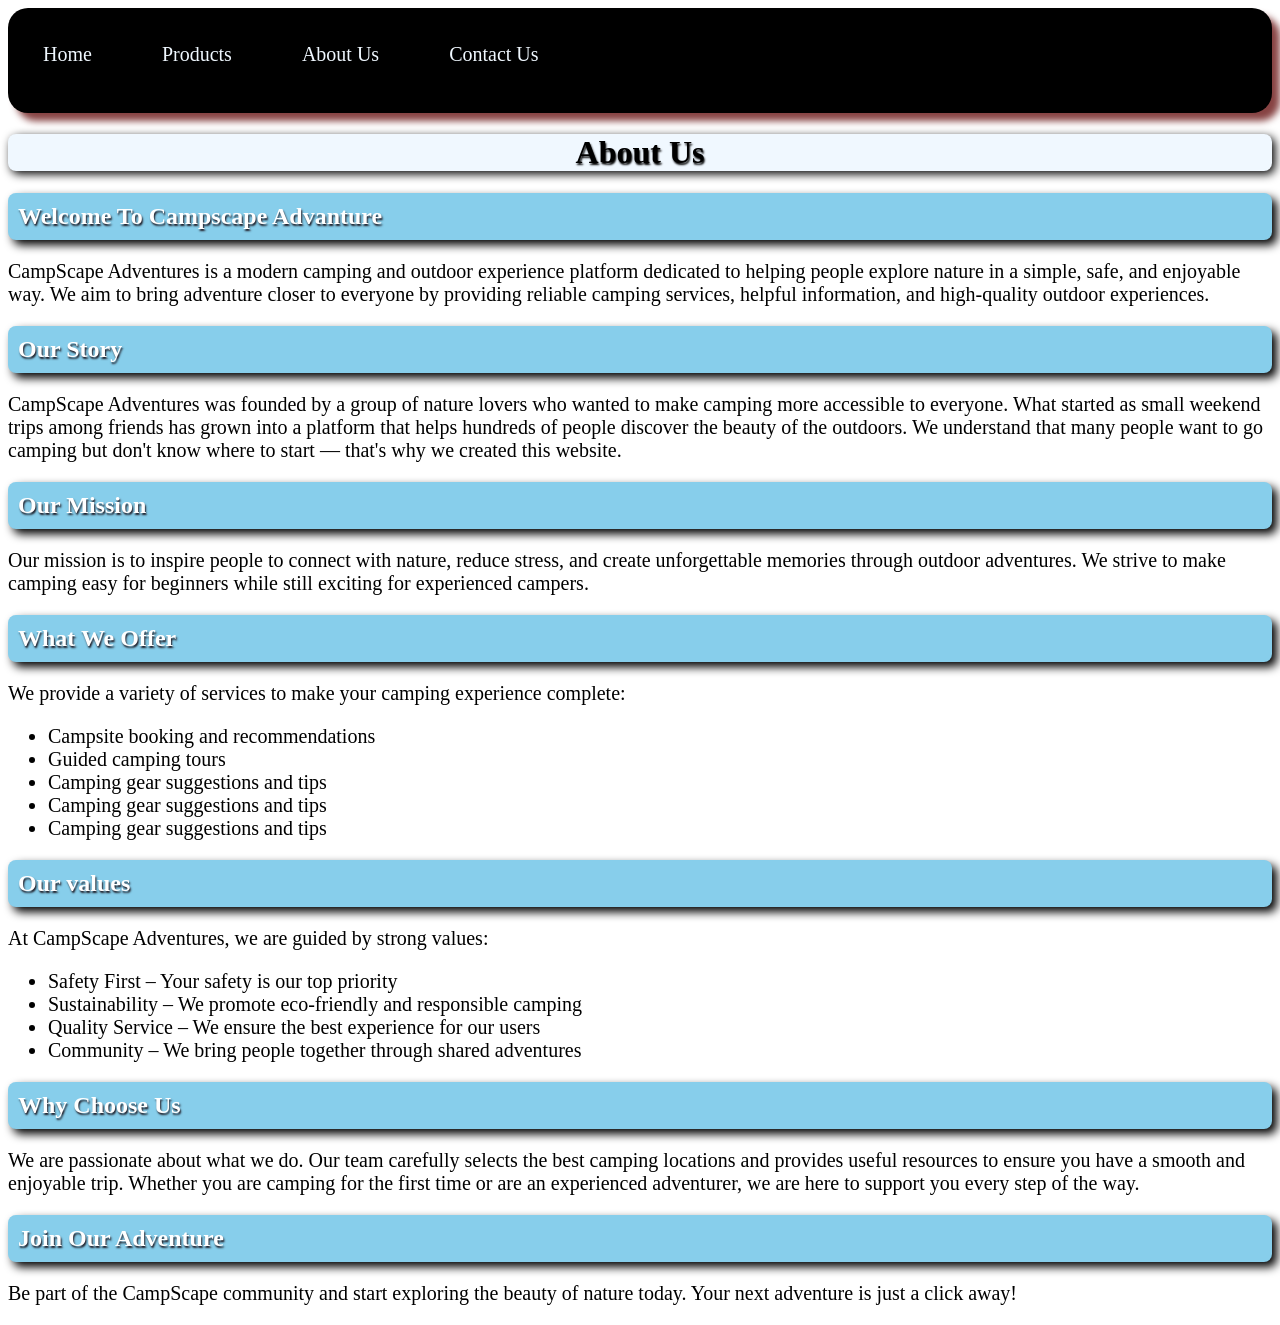
==== aboutus.html @ 021f3e4d "Add files via upload first commit" ====
<!DOCTYPE html>
<html lang="en">
<head>
    <meta charset="UTF-8">
    <meta name="viewport" content="width=device-width, initial-scale=1.0">
    <title>About Us</title>
    <link rel="stylesheet" href="aboutus.css">
    <style>
        body{
            background-color: rgb(255, 255, 255);
        }
        .text{
             font-size: 20px;
             color: rgb(0, 0, 0);
        }
        .heading{
             text-shadow: 1px 2px 2px rgb(27, 22, 31);
             color: rgb(255, 255, 255);
             border: 1px;
             background-color:skyblue;
             border-radius: 8px;
             padding: 10px;
             box-shadow: 5px 5px 10px black;
            
        }
    </style>
</head>
<body>
        <nav class="navbar">
        
        <ul>
            <li><a href="index.html">Home</a></li>
            <li><a href="products.html">Products</a></li>
            <li><a href="aboutus.html">About Us</a></li>
            <li><a href="contactus.html">Contact Us</a></li>
        </ul>
    </nav>
    <h1 style="text-align: center; border: 1px; background-color: aliceblue ; color: rgb(0, 0, 0); text-shadow: 1px 2px 2px black; border-radius: 8px; box-shadow: 3px 3px 10px rgb(0, 0, 0);">About Us</h1>
    <h2 class="heading">Welcome To Campscape Advanture</h2>
    <p class="text">
        CampScape Adventures is a modern camping and outdoor experience platform dedicated to helping people explore nature in a simple, safe, and enjoyable way. We aim to bring adventure closer to everyone by providing reliable camping services, helpful information, and high-quality outdoor experiences.
    </p>
    <h2 class="heading">Our Story</h2>
    <p class="text">
        CampScape Adventures was founded by a group of nature lovers who wanted to make camping more accessible to everyone. What started as small weekend trips among friends has grown into a platform that helps hundreds of people discover the beauty of the outdoors. We understand that many people want to go camping but don't know where to start — that's why we created this website.
    </p>
    <h2 class="heading">Our Mission</h2>
    <p class="text">
        Our mission is to inspire people to connect with nature, reduce stress, and create unforgettable memories through outdoor adventures. We strive to make camping easy for beginners while still exciting for experienced campers.
    </p>
    <h2 class="heading">What We Offer</h2>
    <p class="text">
        We provide a variety of services to make your camping experience complete:
        <ul>
            <div class="text">
                   <li>Campsite booking and recommendations</li>
            <li>Guided camping tours</li>
            <li>Camping gear suggestions and tips</li>
            <li>Camping gear suggestions and tips</li>
            <li>Camping gear suggestions and tips</li>
            </div>
         
        </ul>
    </p>
    <h2 class="heading">Our values</h2>
    <p class="text">At CampScape Adventures, we are guided by strong values:
        <ul>
            <div class="text">
                  <li>Safety First – Your safety is our top priority</li>
            <li>Sustainability – We promote eco-friendly and responsible camping</li>
            <li>Quality Service – We ensure the best experience for our users</li>
            <li>Community – We bring people together through shared adventures</li>
            </div>
          
        </ul>
</p>
    <h2 class="heading">Why Choose Us</h2>
    <p class="text">We are passionate about what we do. Our team carefully selects the best camping locations and provides useful resources to ensure you have a smooth and enjoyable trip. Whether you are camping for the first time or are an experienced adventurer, we are here to support you every step of the way.</p>
    <h2 class="heading">Join Our Adventure</h2>
    <p class="text">Be part of the CampScape community and start exploring the beauty of nature today. Your next adventure is just a click away!</p>
</body>
</html>
---- aboutus.css ----
.navbar ul{
    list-style-type: none;
    overflow: hidden;
    background-color: rgb(0, 0, 0);
    padding: 0px;
    margin: 0px;
    border-radius: 20px;
    border: 2px;
    box-shadow: 8px 8px 7px rgb(135, 67, 67);
    gap: 18px;
}
.navbar a{
    text-decoration: none;
    color: aliceblue;
    display: block;
    text-align: center;
    padding: 35px;
    font-size: 20px;
    height: 35px;
    transition: 0.5s;
    border: 1px;
    border-radius: 30px;
}
.navbar li{
    float: left;
}
.navbar a:hover{
    color: rgb(0, 0, 0);
    background-color: aliceblue;
    transform: translate3d(0, 0, 50px) scale(1.1);
}
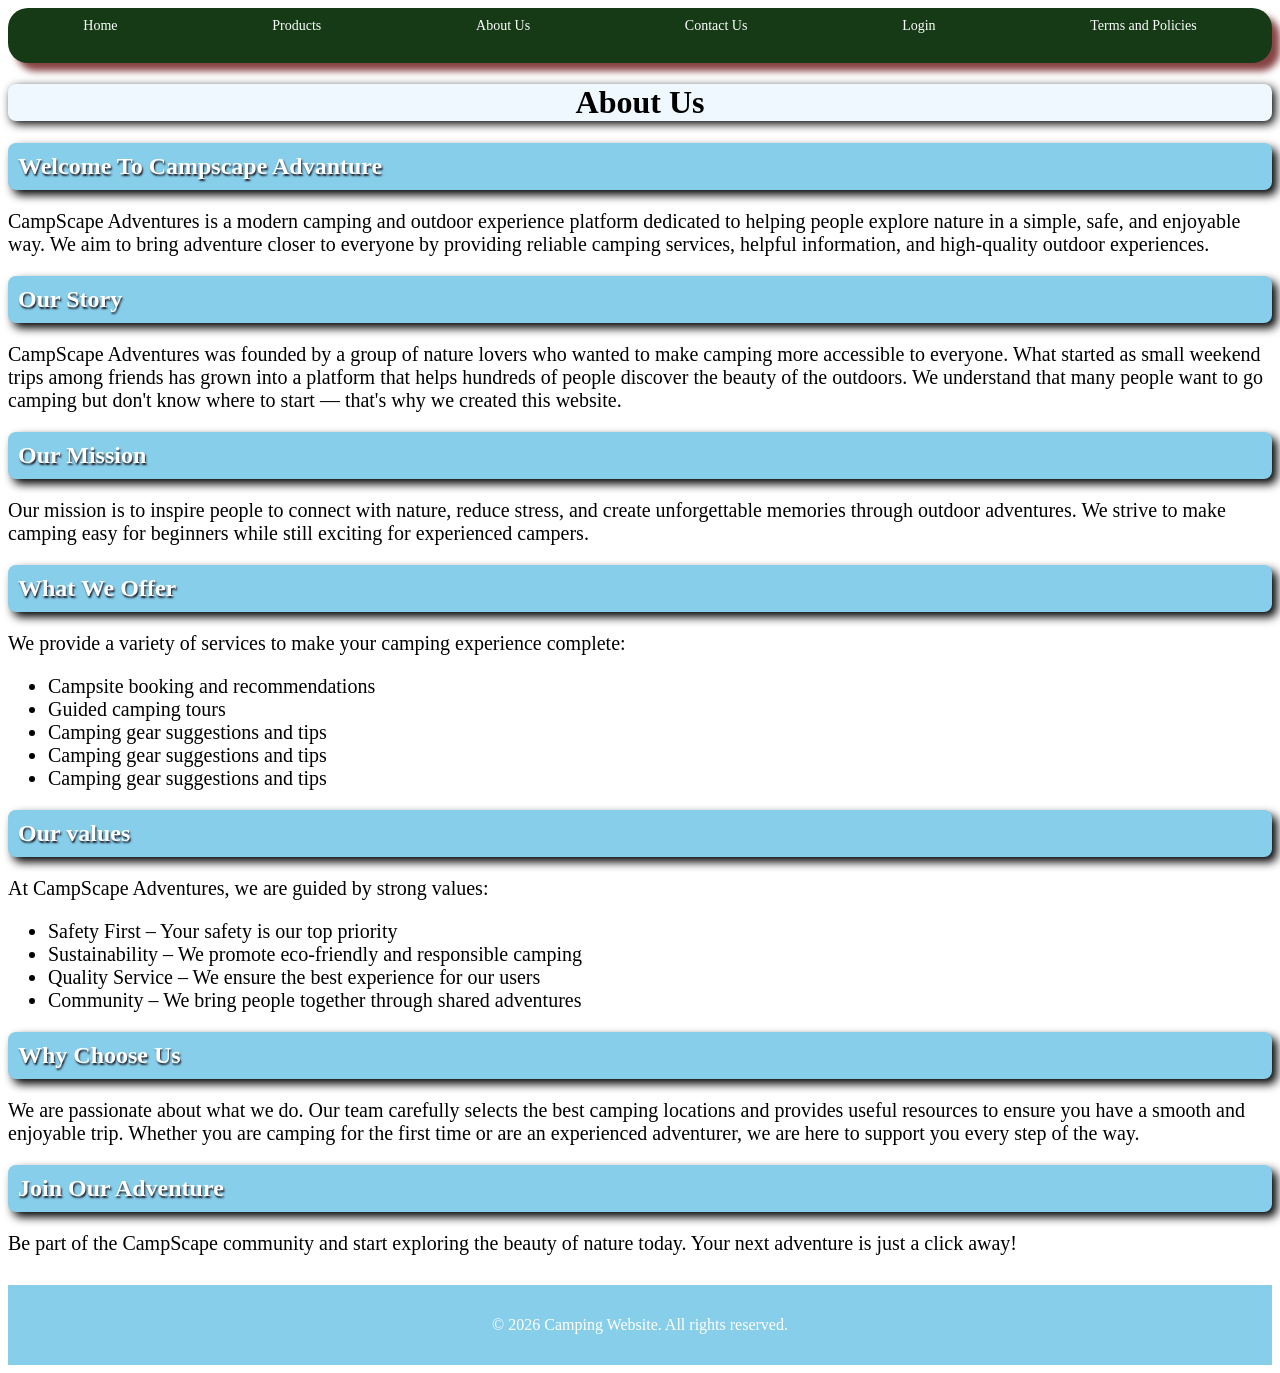
==== commit e6616f09: "Update About Us page with footer and navigation Added footer section with copyright notice and updat" ====
--- a/aboutus.html
+++ b/aboutus.html
@@ -30,12 +30,14 @@
         
         <ul>
             <li><a href="index.html">Home</a></li>
-            <li><a href="products.html">Products</a></li>
+            <li><a href="product.html">Products</a></li>
             <li><a href="aboutus.html">About Us</a></li>
             <li><a href="contactus.html">Contact Us</a></li>
+            <li><a href="login.html">Login</a></li>
+            <li><a href="term.html">Terms and Policies</a></li>
         </ul>
     </nav>
-    <h1 style="text-align: center; border: 1px; background-color: aliceblue ; color: rgb(0, 0, 0); text-shadow: 1px 2px 2px black; border-radius: 8px; box-shadow: 3px 3px 10px rgb(0, 0, 0);">About Us</h1>
+    <h1 style="text-align: center; border: 1px; background-color: aliceblue ; color: rgb(0, 0, 0); border-radius: 8px; box-shadow: 3px 3px 10px rgb(0, 0, 0);">About Us</h1>
     <h2 class="heading">Welcome To Campscape Advanture</h2>
     <p class="text">
         CampScape Adventures is a modern camping and outdoor experience platform dedicated to helping people explore nature in a simple, safe, and enjoyable way. We aim to bring adventure closer to everyone by providing reliable camping services, helpful information, and high-quality outdoor experiences.
@@ -78,5 +80,8 @@
     <p class="text">We are passionate about what we do. Our team carefully selects the best camping locations and provides useful resources to ensure you have a smooth and enjoyable trip. Whether you are camping for the first time or are an experienced adventurer, we are here to support you every step of the way.</p>
     <h2 class="heading">Join Our Adventure</h2>
     <p class="text">Be part of the CampScape community and start exploring the beauty of nature today. Your next adventure is just a click away!</p>
+<footer>
+    <p>&copy; 2026 Camping Website. All rights reserved.</p>
+</footer>
 </body>
-</html>+</html>
--- a/aboutus.css
+++ b/aboutus.css
@@ -1,31 +1,37 @@
 .navbar ul{
     list-style-type: none;
-    overflow: hidden;
-    background-color: rgb(0, 0, 0);
+    background-color:  rgb(22, 58, 22);
     padding: 0px;
     margin: 0px;
     border-radius: 20px;
     border: 2px;
     box-shadow: 8px 8px 7px rgb(135, 67, 67);
-    gap: 18px;
+    gap: 4px;
+    align-items: center;
+    justify-content: space-around;
+    flex-wrap: wrap;
+    display: flex;
 }
 .navbar a{
     text-decoration: none;
-    color: aliceblue;
+    color: rgb(254, 255, 255);
     display: block;
     text-align: center;
-    padding: 35px;
-    font-size: 20px;
+    padding: 10px 15px;
+    font-size: 14px;
     height: 35px;
     transition: 0.5s;
     border: 1px;
     border-radius: 30px;
 }
-.navbar li{
-    float: left;
-}
 .navbar a:hover{
     color: rgb(0, 0, 0);
     background-color: aliceblue;
-    transform: translate3d(0, 0, 50px) scale(1.1);
-}+    transform: translate3d(0, 0, 50px);}
+footer {
+            text-align: center;
+            padding: 15px;
+            background: skyblue;
+            color: white;
+            margin-top: 30px;
+        }
